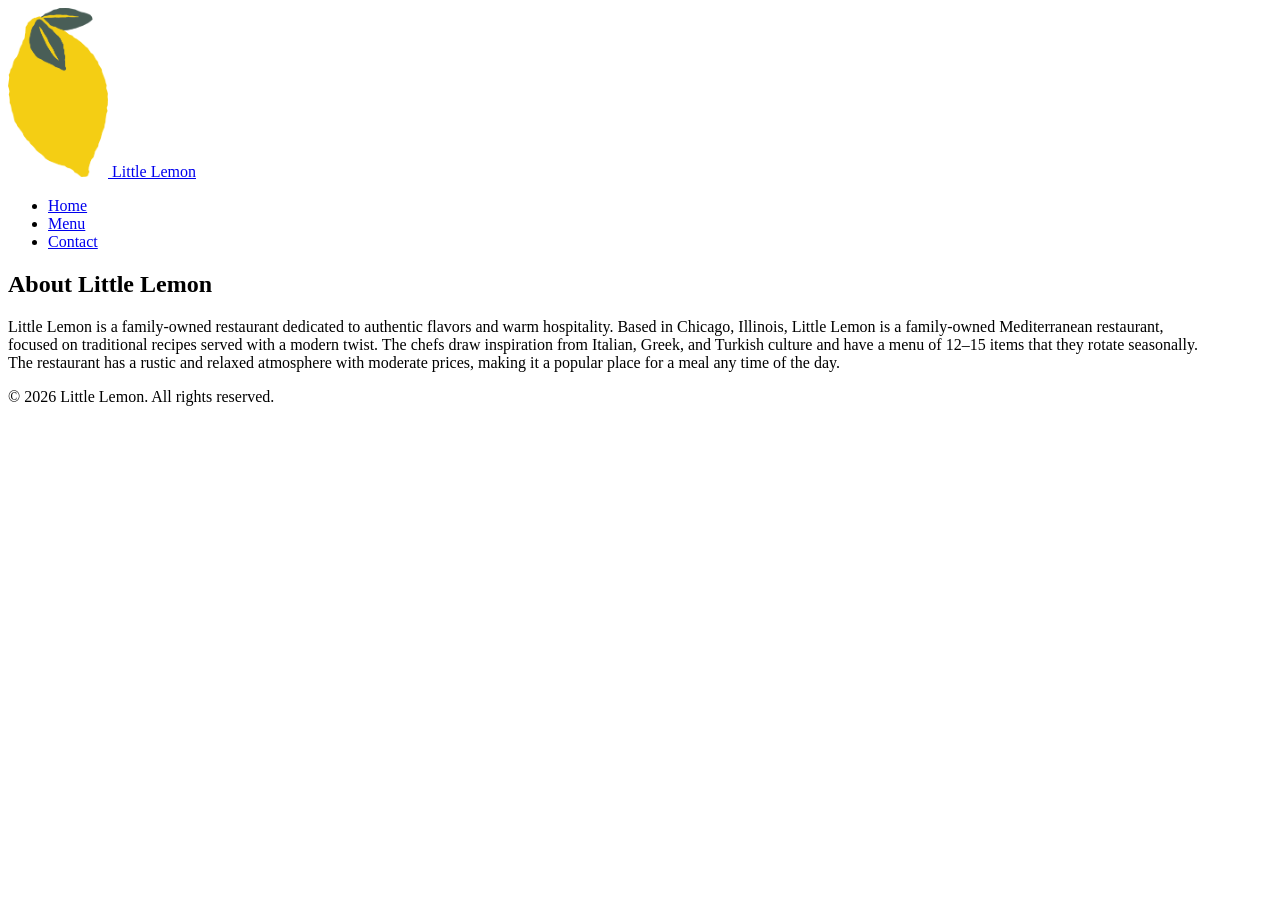
==== about.html @ c8c5520e "Initial commit" ====
<!DOCTYPE html>
<html lang="en">

<head>
    <meta charset="UTF-8">
    <meta name="viewport" content="width=device-width, initial-scale=1.0">
    <title>About Us - Little Lemon</title>
    <link rel="stylesheet" href="styles.css">
</head>

<body>
    <header>
        <a href="index.html" class="logo-link">
            <div class="logo-container">
                <img src="Asset 9@4x.png" alt="Little Lemon Logo" class="logo-img" width="100">
                <span class="logo-text">Little Lemon</span>
            </div>
        </a>
        <nav>
            <ul>
                <li><a href="index.html" class="active">Home</a></li>
                <li><a href="menu.html">Menu</a></li>
                <li><a href="contact.html">Contact</a></li>

            </ul>
        </nav>
    </header>

    <main>
        <section>
            <h1>About Little Lemon</h1>
            <p>Little Lemon is a family-owned restaurant dedicated to authentic flavors and warm hospitality.
                Based in Chicago, Illinois, Little Lemon is a family-owned Mediterranean restaurant,
                <br>
                focused on traditional recipes served with a modern twist. The chefs draw inspiration from Italian,
                Greek, and
                Turkish culture and have a menu of 12–15 items that they rotate seasonally.
                <br>
                The restaurant has a rustic and relaxed atmosphere with moderate prices, making it a popular place
                for a meal any time of the day.
            </p>

        </section>
    </main>

    <footer>
        <p>&copy; 2026 Little Lemon. All rights reserved.</p>
    </footer>
</body>

</html>
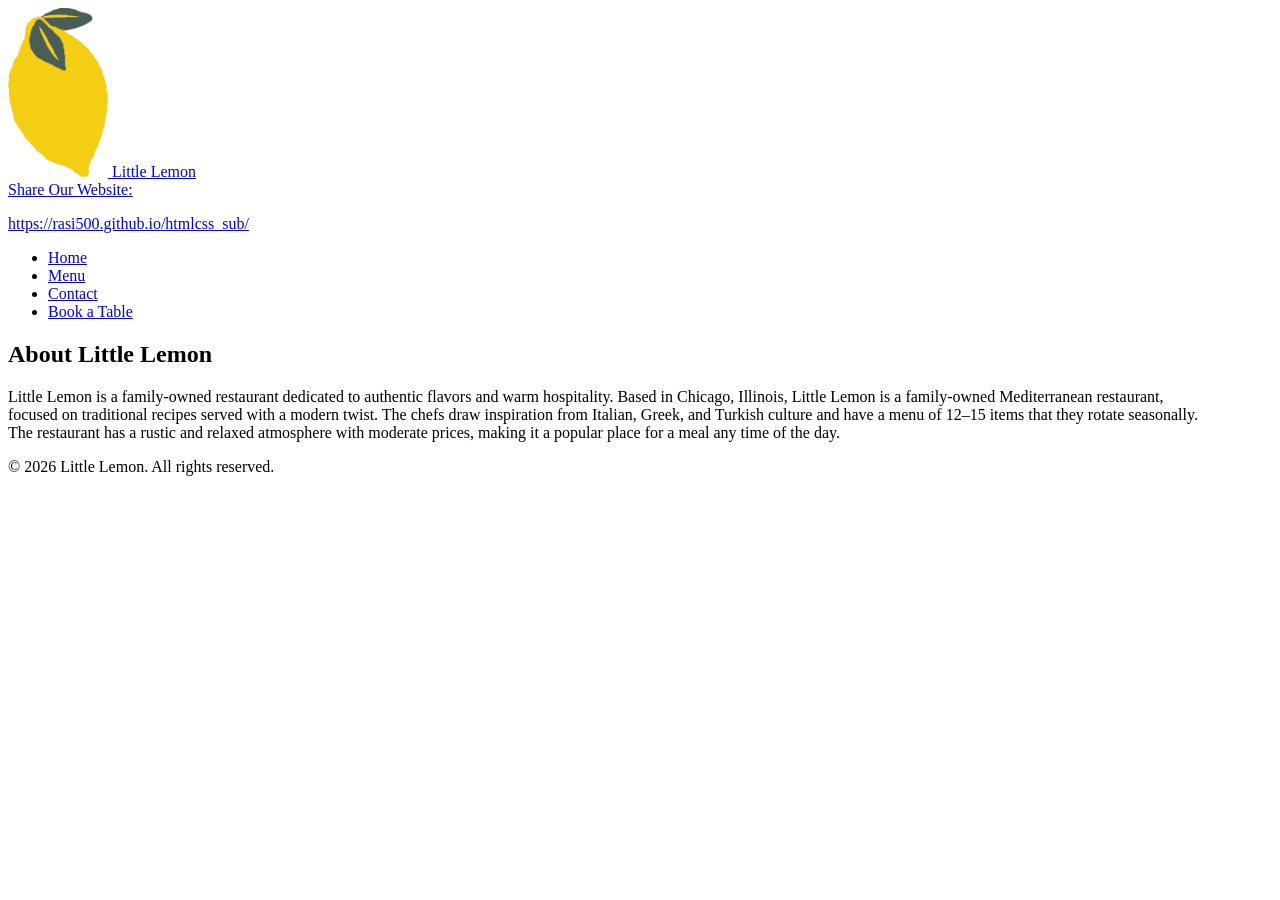
==== commit d40bd6c2: "added web page address to navigation bars" ====
--- a/about.html
+++ b/about.html
@@ -14,6 +14,10 @@
             <div class="logo-container">
                 <img src="Asset 9@4x.png" alt="Little Lemon Logo" class="logo-img" width="100">
                 <span class="logo-text">Little Lemon</span>
+                <br>
+                <label for="share_Our web site">Share Our Website:</label>
+                <p>https://rasi500.github.io/htmlcss_sub/</p>
+
             </div>
         </a>
         <nav>
@@ -21,7 +25,7 @@
                 <li><a href="index.html" class="active">Home</a></li>
                 <li><a href="menu.html">Menu</a></li>
                 <li><a href="contact.html">Contact</a></li>
-
+                <li><a href="book_table.html">Book a Table</a></li>
             </ul>
         </nav>
     </header>
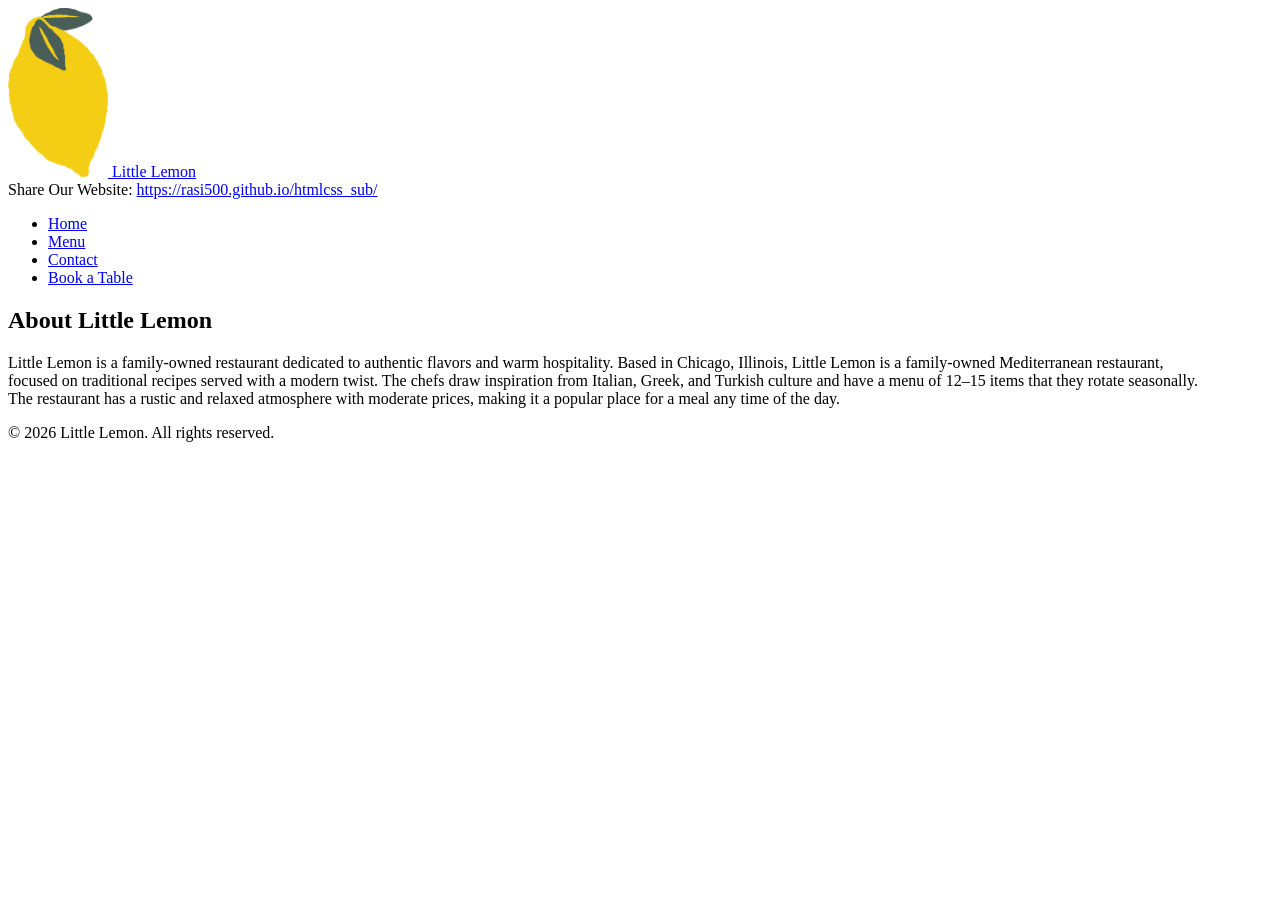
==== commit 362f34c2: "added google form" ====
--- a/about.html
+++ b/about.html
@@ -14,12 +14,16 @@
             <div class="logo-container">
                 <img src="Asset 9@4x.png" alt="Little Lemon Logo" class="logo-img" width="100">
                 <span class="logo-text">Little Lemon</span>
-                <br>
-                <label for="share_Our web site">Share Our Website:</label>
-                <p>https://rasi500.github.io/htmlcss_sub/</p>
 
             </div>
         </a>
+        <div class="share-container">
+            <label for="share_Our web site">Share Our Website:</label>
+            <a href="https://rasi500.github.io/htmlcss_sub/" target="_blank"
+                rel="noopener">https://rasi500.github.io/htmlcss_sub/
+            </a>
+        </div>
+
         <nav>
             <ul>
                 <li><a href="index.html" class="active">Home</a></li>
